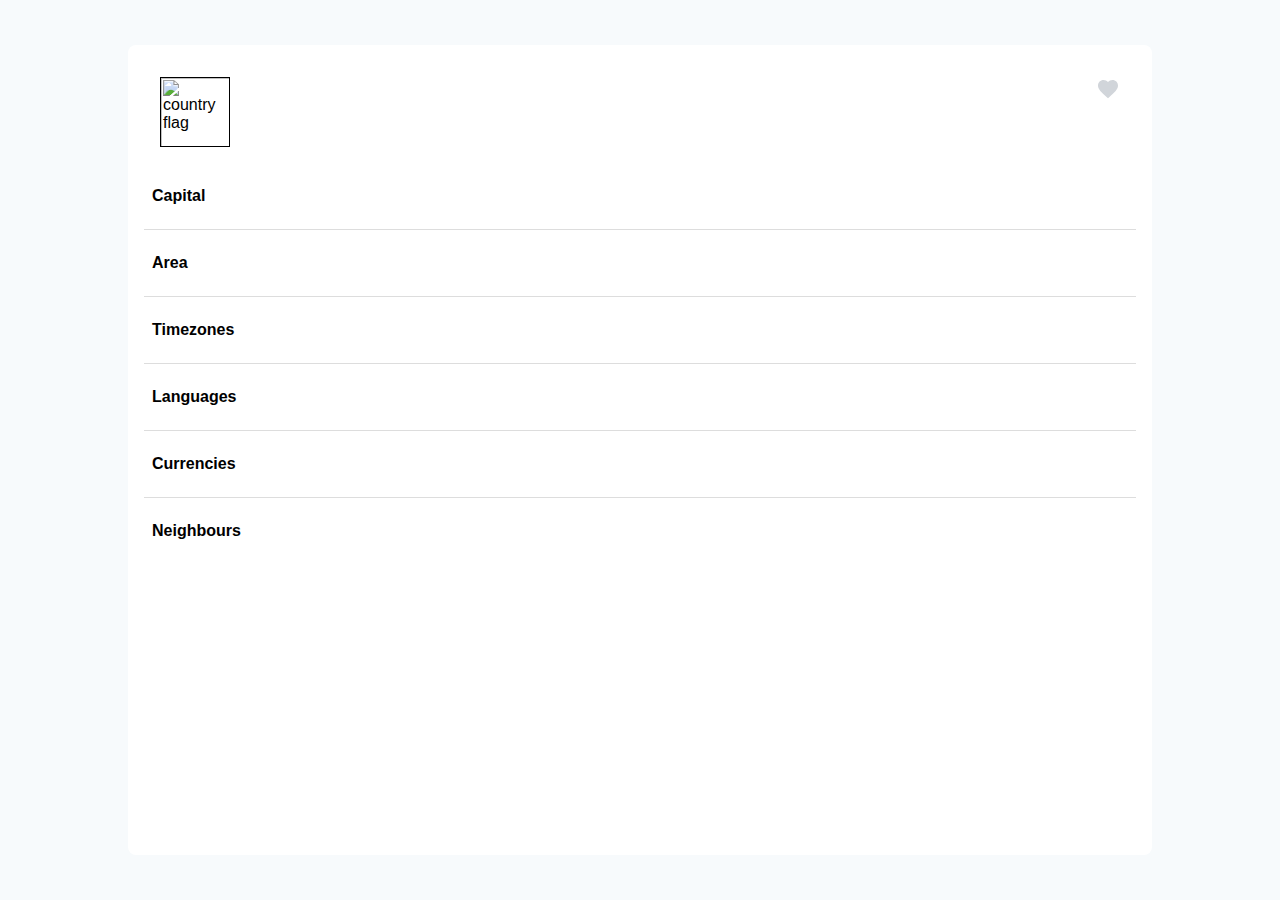
==== details.html @ 032e9e7e "Country and region explorer that uses apis to fetch data about countries" ====
<html lang="en">
<head>
    <meta charset="UTF-8">
    <meta name="viewport" content="width=device-width, initial-scale=1.0">
    <title>Document</title>
    <link rel="stylesheet" href="styles/details.css">
    <script src="scripts/details.js" type="module"></script>
</head>
<body>
    <div class="main-wrapper">
        <header class="country-header">
            <div class="flag-name-wrapper">
                <img src="" alt="country flag" class="flag">
                <h1 class="name"></h1>
            </div>
            <svg class="favourite">
                <path fill="rgb(209 213 218)" d="M12 21.35l-1.45-1.32C5.4 15.36 2 12.28 2 8.5 2 5.42 4.42 3 7.5 3c1.74 0 3.41.81 4.5 2.09C13.09 3.81 14.76 3 16.5 3 19.58 3 22 5.42 22 8.5c0 3.78-3.4 6.86-8.55 11.54L12 21.35z"/>
            </svg>
        </header>
        <main class="info">
            <ul class="details">
                <li class="detail-item">
                    <h2>Capital</h2>
                    <span id="capital" class="detail-info"></span>
                </li>
                <li class="detail-item">
                    <h2>Area</h2>
                    <span id="Area" class="detail-info"></span>
                </li>
                <li class="detail-item">
                    <h2>Timezones</h2>
                    <span id="Timezones" class="detail-info"></span>
                </li>
                <li class="detail-item">
                    <h2>Languages</h2>
                    <span id="Languages" class="detail-info"></span>
                </li>
                <li class="detail-item">
                    <h2>Currencies</h2>
                    <span id="Currencies" class="detail-info"></span>
                </li>
                <li class="detail-item">
                    <h2>Neighbours</h2>
                    <span id="Neighbours" class="detail-info"></span>
                </li>
            </ul>
        </main>
    </div>
</body>
</html>
---- styles/details.css ----
html,body,h1,h2,h3,h4,li,ul,ol,button,div {
    margin: 0;
    padding: 0;
    list-style: none;
    font-size: 16px;
}

* {
    box-sizing: border-box;
}

body {
    font-family: -apple-system, BlinkMacSystemFont, "Segoe UI", Roboto, "Helvetica Neue", Arial, sans-serif;
    background: #f7fafc;
    display: flex;
    justify-content: center;
    align-items: center;
}

.main-wrapper {
    background: white;

    border-radius: 0.5rem;

    height: 90%;
    width: 80%;

    padding: 1rem;
}

.country-header{
    display: flex;
    justify-content: space-between;
    width: 100%;

    padding: 1rem;
}

.flag-name-wrapper {
    display: flex;
    gap: 1rem;
    align-items: center;
}

.flag {
    height: 70px;
    border: 1px solid black;
}

.name {
    font-size: 1.5rem;
}


.favourite {
    width: 24px;
    height: 24px;
    cursor: pointer;
}

.info {
    margin-top: 1rem;
}

.details {
    display: flex;
    flex-direction: column;
    gap: 1rem;
}

.detail-item {
    display: flex;
    justify-content: space-between;
    align-items: center;
    padding: 0.5rem;
    padding-bottom: 1.5rem;
    border-bottom: 1px solid #ddd;
    gap: 3rem;
}

.detail-item:last-child { 
    border-bottom: none;
}
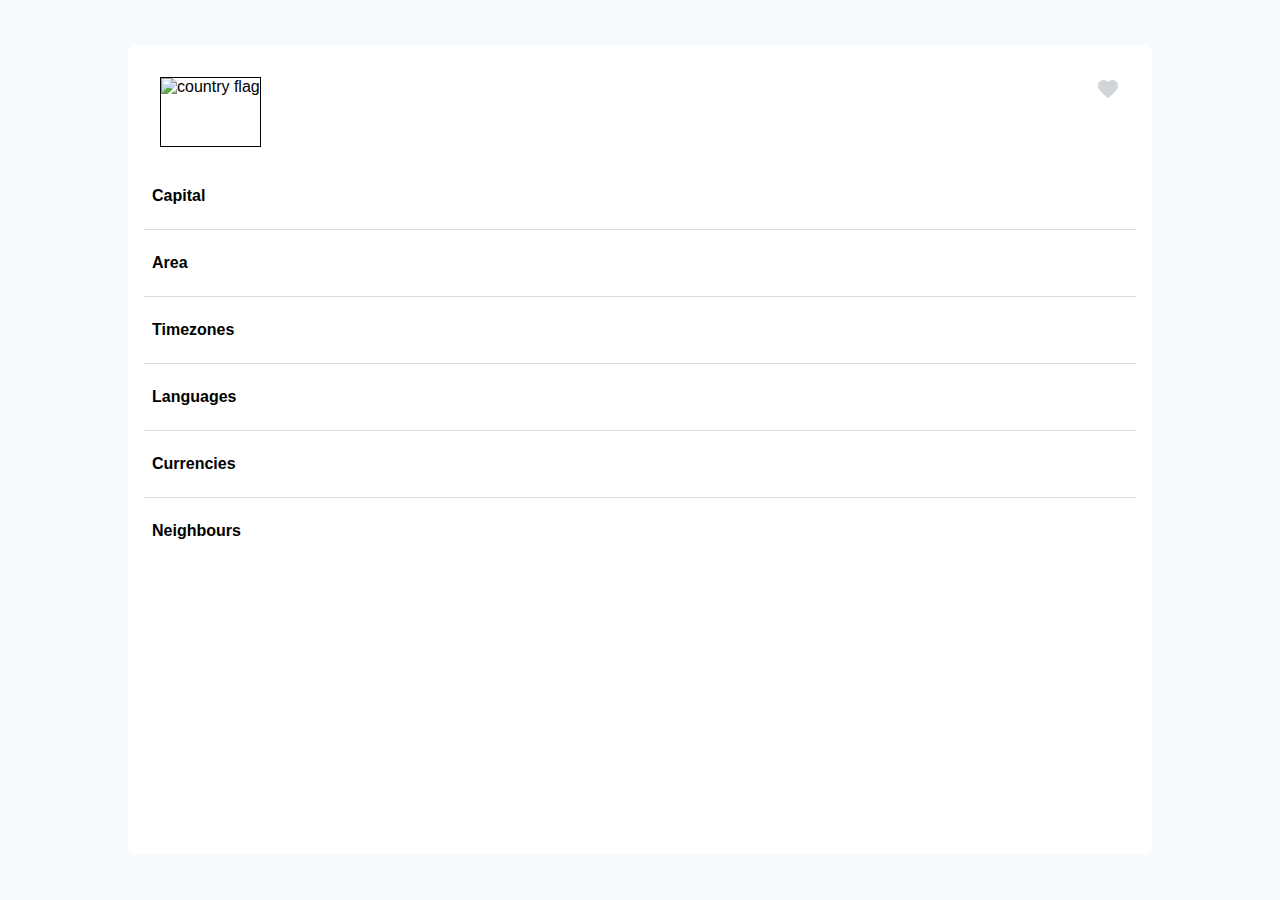
==== commit 26c26a9e: "apperantly when you start html file with doc and then pres tab it doesnt include the DOCTYPE line so" ====
--- a/details.html
+++ b/details.html
@@ -1,3 +1,4 @@
+<!DOCTYPE html>
 <html lang="en">
 <head>
     <meta charset="UTF-8">
--- a/styles/details.css
+++ b/styles/details.css
@@ -15,6 +15,9 @@
     display: flex;
     justify-content: center;
     align-items: center;
+
+    width: 100vw;
+    height: 100vh;
 }
 
 .main-wrapper {
